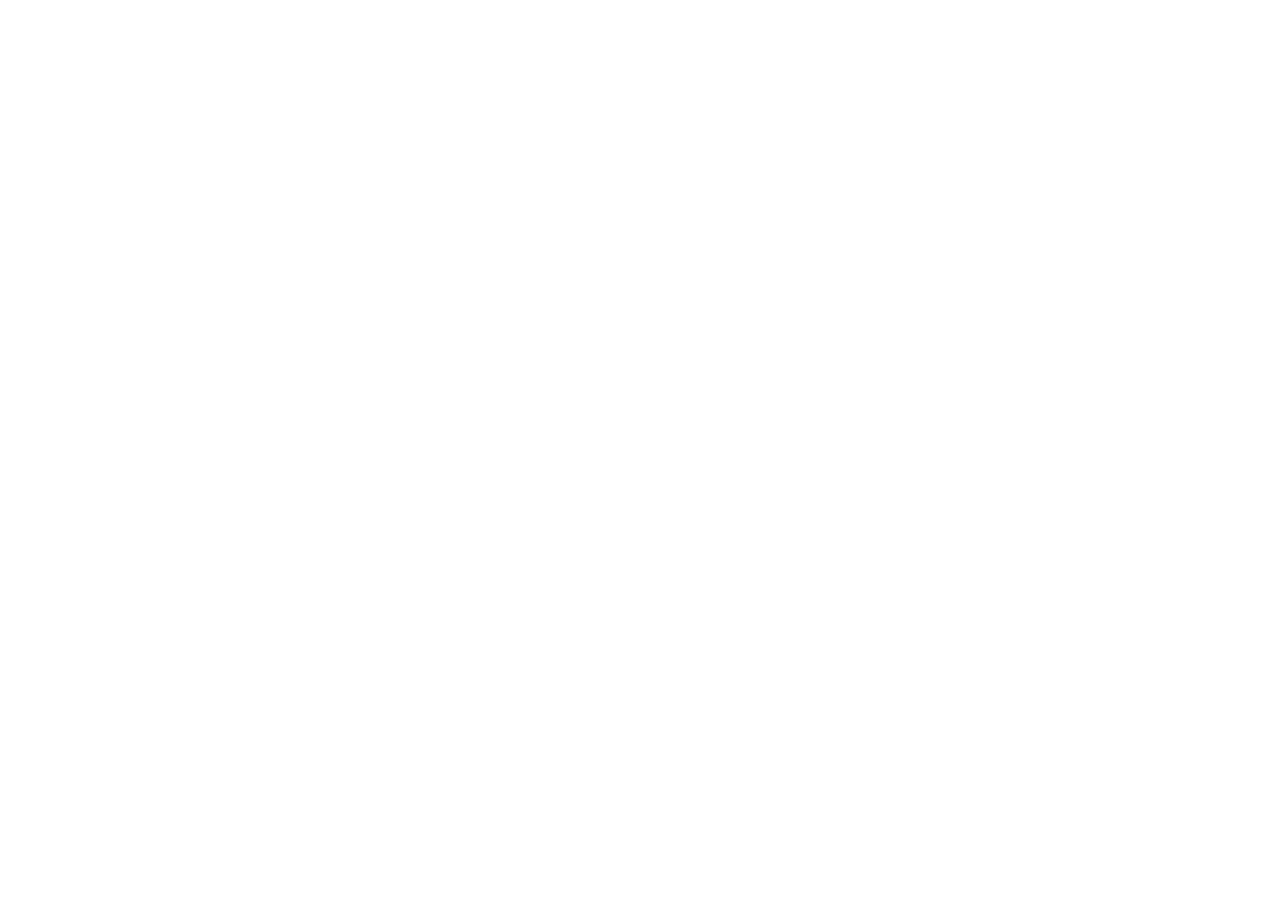
==== Expense Tracker/index.html @ 783304b2 "2nd" ====
<!DOCTYPE html>
<html lang="en">
<head>
    <meta charset="UTF-8">
    <meta http-equiv="X-UA-Compatible" content="IE=edge">
    <meta name="viewport" content="width=device-width, initial-scale=1.0">
    <script src="./app.js"></script>
    <title>Document</title>
</head>
<body>
    
</body>
</html>
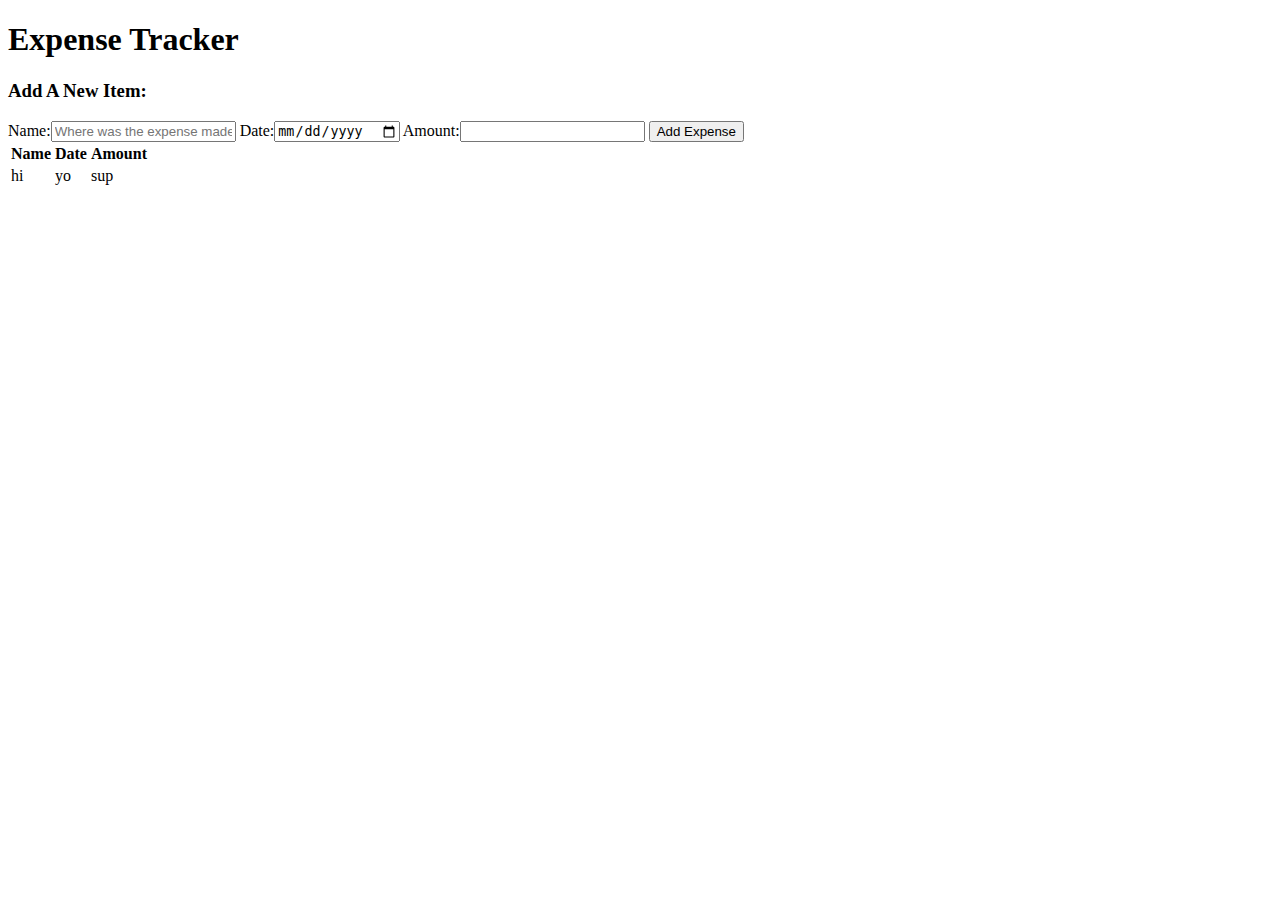
==== commit e7a13420: "ugly input fields and table" ====
--- a/Expense Tracker/index.html
+++ b/Expense Tracker/index.html
@@ -5,9 +5,28 @@
     <meta http-equiv="X-UA-Compatible" content="IE=edge">
     <meta name="viewport" content="width=device-width, initial-scale=1.0">
     <script src="./app.js"></script>
-    <title>Document</title>
+    <title>Expense Tracker</title>
 </head>
 <body>
-    
+    <main>
+        <h1>Expense Tracker</h1>
+        <h3>Add A New Item:</h3>
+        Name:<input id="name" type="text" placeholder="Where was the expense made?">
+        Date:<input id="date" type="date" placeholder="mm/dd/yyyy">
+        Amount:<input id="amount" type="number">
+        <button>Add Expense</button>
+        <table>
+            <tr>
+                <th>Name</th>
+                <th>Date</th>
+                <th>Amount</th>
+            </tr>
+            <tr>
+                <td>hi</td>
+                <td>yo</td>
+                <td>sup</td>
+            </tr>
+        </table>
+    </main>
 </body>
 </html>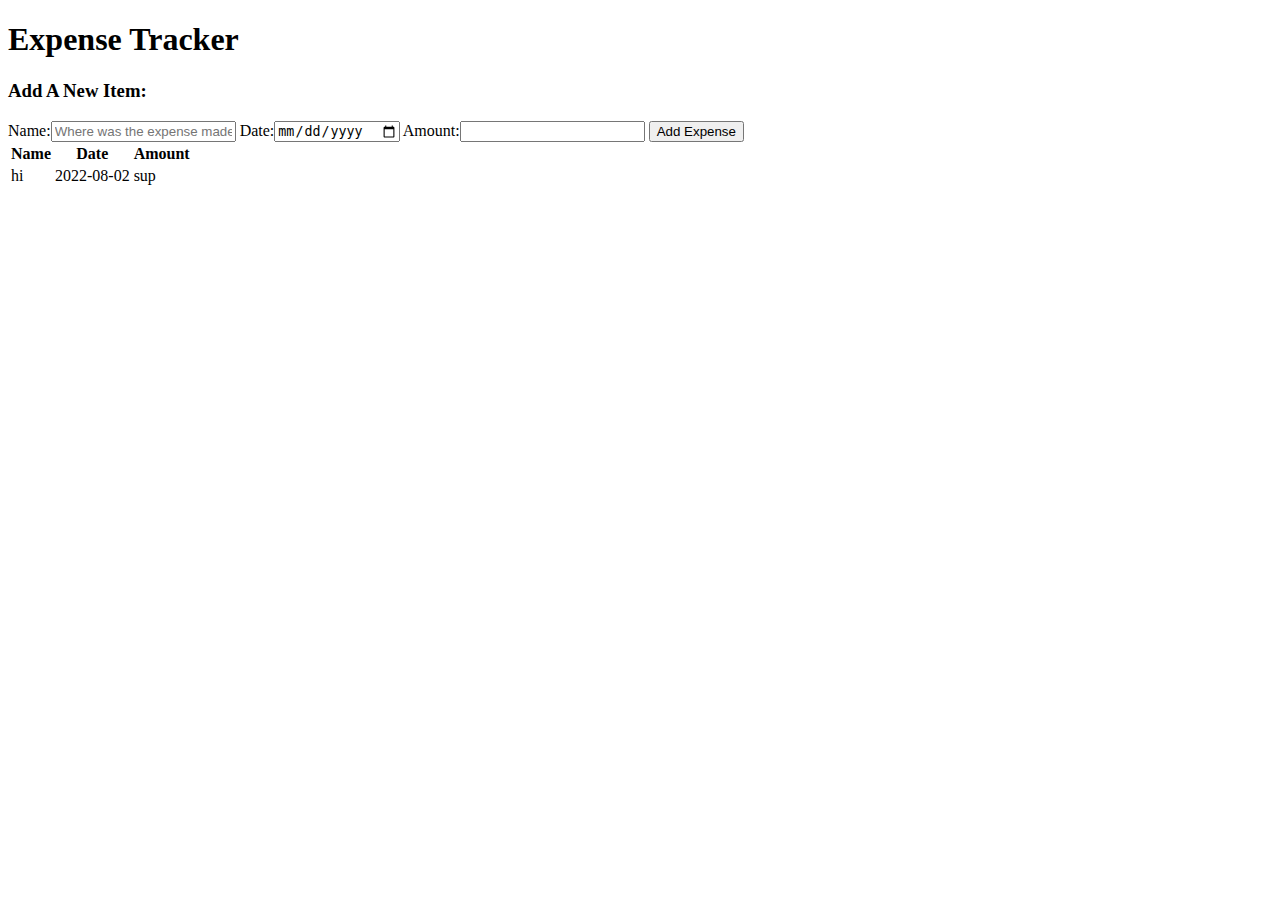
==== commit 11758c21: "adding some JS" ====
--- a/Expense Tracker/index.html
+++ b/Expense Tracker/index.html
@@ -7,25 +7,27 @@
     <script src="./app.js"></script>
     <title>Expense Tracker</title>
 </head>
-<body>
+<body onload="addTable()">
     <main>
         <h1>Expense Tracker</h1>
         <h3>Add A New Item:</h3>
         Name:<input id="name" type="text" placeholder="Where was the expense made?">
         Date:<input id="date" type="date" placeholder="mm/dd/yyyy">
         Amount:<input id="amount" type="number">
-        <button>Add Expense</button>
+        <button id="button">Add Expense</button>
         <table>
-            <tr>
-                <th>Name</th>
-                <th>Date</th>
-                <th>Amount</th>
-            </tr>
-            <tr>
-                <td>hi</td>
-                <td>yo</td>
-                <td>sup</td>
-            </tr>
+            <tbody>
+                <tr>
+                    <th>Name</th>
+                    <th>Date</th>
+                    <th>Amount</th>
+                </tr>
+                <tr>
+                    <td>hi</td>
+                    <td>2022-08-02</td>
+                    <td>sup</td>
+                </tr>
+            </tbody>
         </table>
     </main>
 </body>
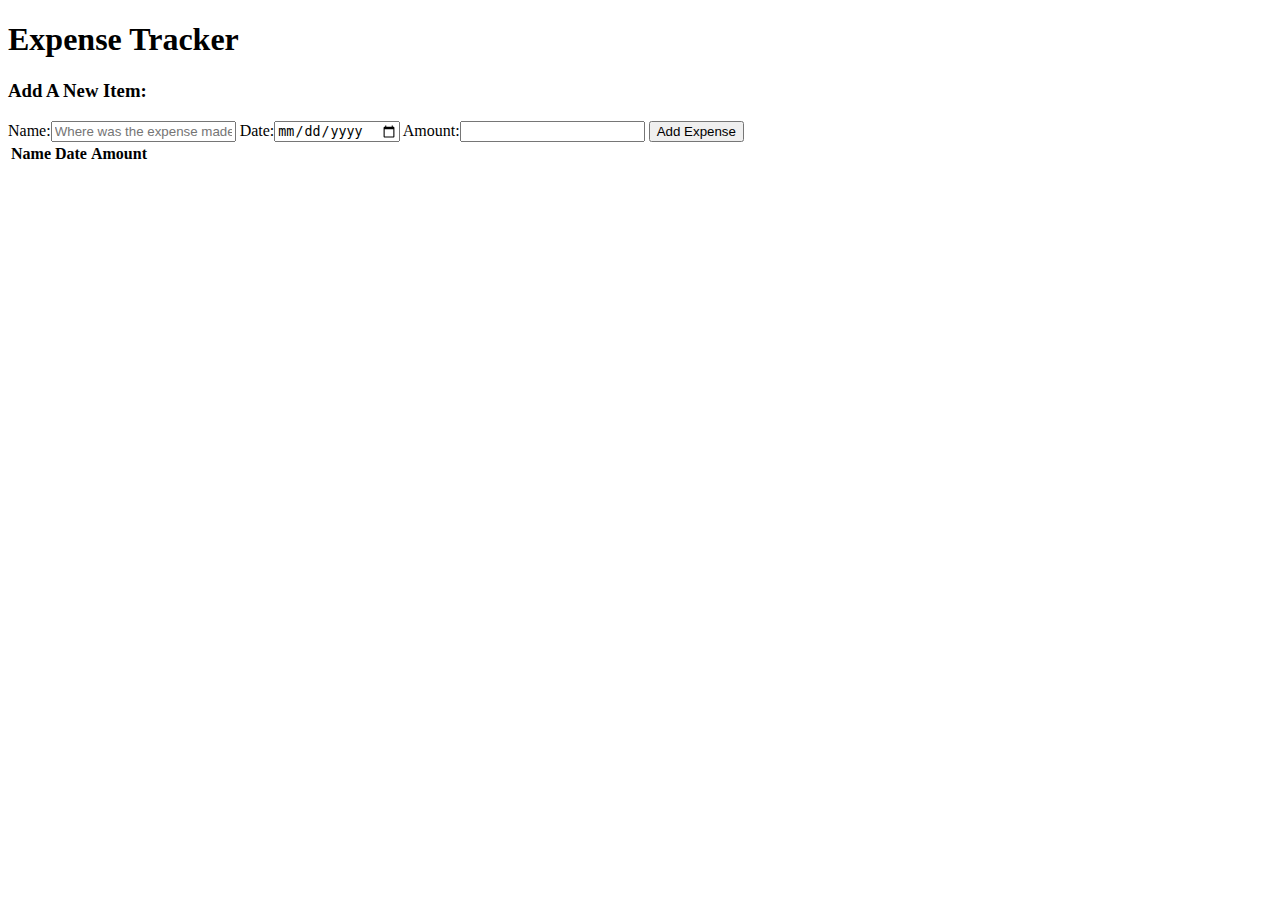
==== commit 44b11218: "finishing simple project idea" ====
--- a/Expense Tracker/index.html
+++ b/Expense Tracker/index.html
@@ -22,11 +22,6 @@
                     <th>Date</th>
                     <th>Amount</th>
                 </tr>
-                <tr>
-                    <td>hi</td>
-                    <td>2022-08-02</td>
-                    <td>sup</td>
-                </tr>
             </tbody>
         </table>
     </main>
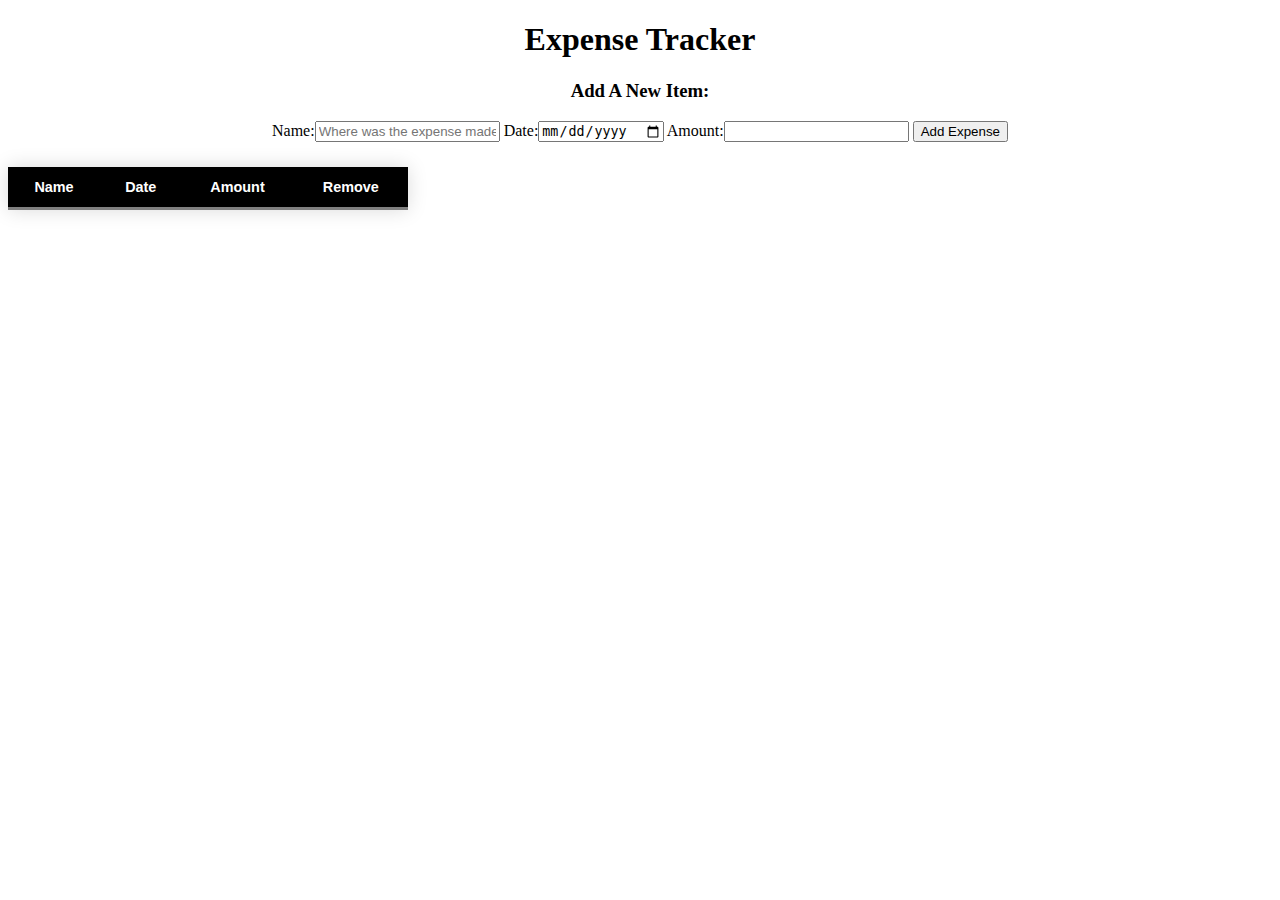
==== commit d5163a64: "Adding style" ====
--- a/Expense Tracker/index.html
+++ b/Expense Tracker/index.html
@@ -5,6 +5,7 @@
     <meta http-equiv="X-UA-Compatible" content="IE=edge">
     <meta name="viewport" content="width=device-width, initial-scale=1.0">
     <script src="./app.js"></script>
+    <link rel="stylesheet" href="style.css">
     <title>Expense Tracker</title>
 </head>
 <body onload="addTable()">
@@ -17,11 +18,14 @@
         <button id="button">Add Expense</button>
         <table>
             <tbody>
-                <tr>
-                    <th>Name</th>
-                    <th>Date</th>
-                    <th>Amount</th>
-                </tr>
+                <thead>
+                    <tr>
+                        <th>Name</th>
+                        <th>Date</th>
+                        <th>Amount</th>
+                        <th>Remove</th>
+                    </tr>
+                </thead>
             </tbody>
         </table>
     </main>
--- a/Expense Tracker/style.css
+++ b/Expense Tracker/style.css
@@ -0,0 +1,51 @@
+main {
+    text-align: center;
+}
+
+table {
+    border-collapse: collapse;
+    margin: 25px 0;
+    font-size: 0.9em;
+    font-family: sans-serif;
+    min-width: 400px;
+    box-shadow: 0 0 20px rgba(0, 0, 0, 0.15);
+}
+
+table thead tr {
+    background-color: #000000;
+    color: #ffffff;
+    text-align: center;
+    border-bottom: 3px solid grey;
+}
+
+table th,
+table td {
+    padding: 12px 15px;
+}
+
+table tbody tr {
+    border-bottom: 1px solid #dddddd;
+}
+
+table tbody td {
+    border-right: 1px solid #dddddd;
+}
+
+table tbody tr:nth-of-type(odd) {
+    background-color: #1a1a1a;
+    color: #ffffff;
+}
+
+table tbody tr:nth-of-type(even) {
+    background-color: #000000;
+    color: #ffffff;
+}
+
+table tbody tr:last-of-type {
+    border-bottom: 2px solid #009879;
+}
+
+table tbody tr.active-row {
+    font-weight: bold;
+    color: #009879;
+}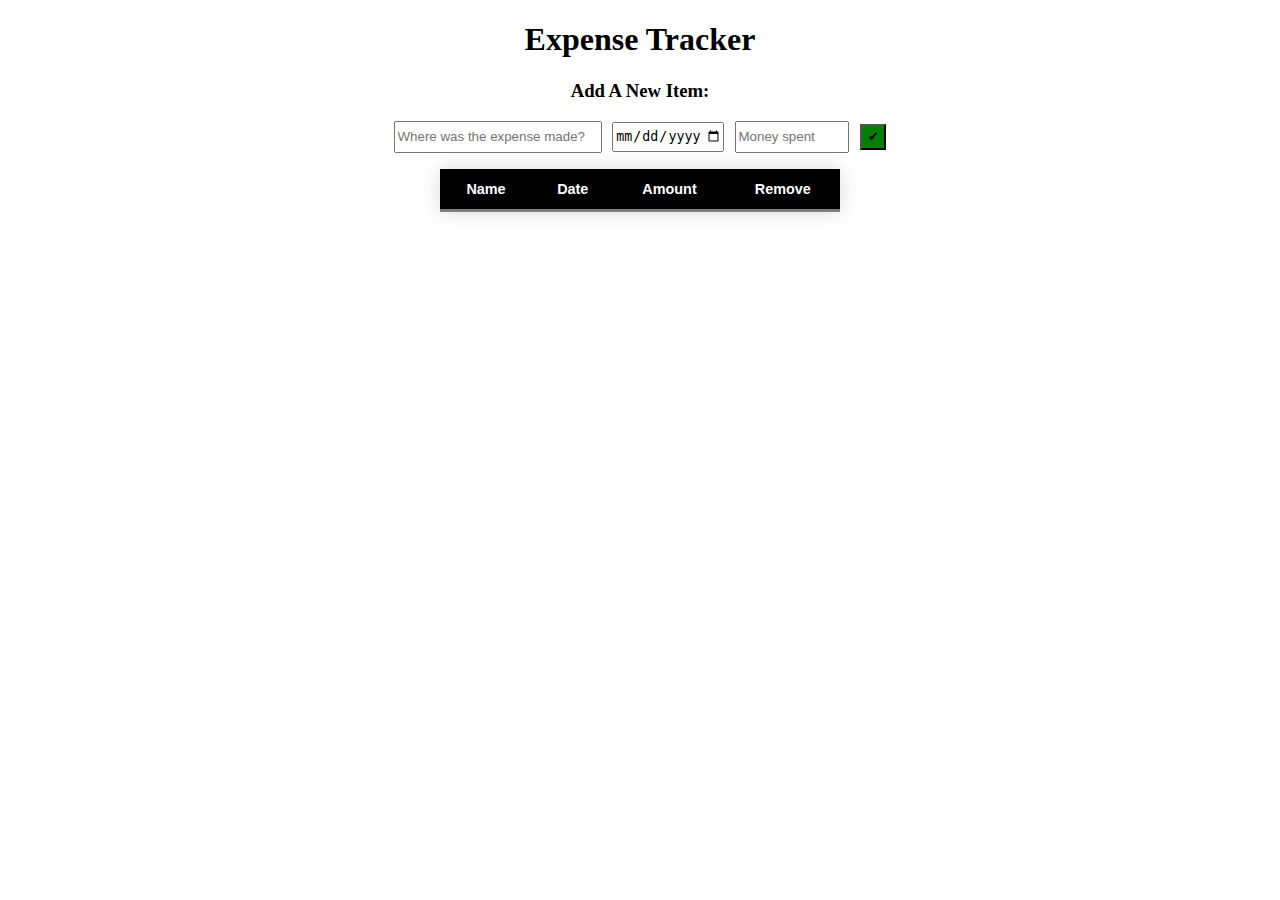
==== commit 51e00b48: "Fixing style and some html" ====
--- a/Expense Tracker/index.html
+++ b/Expense Tracker/index.html
@@ -12,10 +12,12 @@
     <main>
         <h1>Expense Tracker</h1>
         <h3>Add A New Item:</h3>
-        Name:<input id="name" type="text" placeholder="Where was the expense made?">
-        Date:<input id="date" type="date" placeholder="mm/dd/yyyy">
-        Amount:<input id="amount" type="number">
-        <button id="button">Add Expense</button>
+        <div class="inputs">
+            <input id="name" type="text" placeholder="Where was the expense made?">
+            <input id="date" type="date">
+            <input id="amount" type="number" placeholder="Money spent">
+            <button id="button">✔</button>
+        </div>
         <table>
             <tbody>
                 <thead>
--- a/Expense Tracker/style.css
+++ b/Expense Tracker/style.css
@@ -2,9 +2,14 @@
     text-align: center;
 }
 
+.inputs {
+    margin-bottom: 1rem;
+}
+
 table {
     border-collapse: collapse;
-    margin: 25px 0;
+    margin-left: auto;
+    margin-right: auto;
     font-size: 0.9em;
     font-family: sans-serif;
     min-width: 400px;
@@ -29,6 +34,7 @@
 
 table tbody td {
     border-right: 1px solid #dddddd;
+    border-left: 1px solid #dddddd;
 }
 
 table tbody tr:nth-of-type(odd) {
@@ -42,10 +48,42 @@
 }
 
 table tbody tr:last-of-type {
-    border-bottom: 2px solid #009879;
+    border-bottom: 2px solid gery;
 }
 
 table tbody tr.active-row {
     font-weight: bold;
     color: #009879;
+}
+
+.delBtn {
+    background-color: red;
+    width: 50%;
+    height: 50%;
+    text-align: center;
+}
+
+#button {
+    background-color: green;
+    width: 2em;
+    height: 2em;
+    text-align: left;
+}
+
+#name {
+    margin-right: 0.5em;
+    width: 15em;
+    height: 2em; 
+}
+
+#date {
+    margin-right: 0.5em;
+    width: 8em;
+    height: 2em; 
+}
+
+#amount {
+    margin-right: 0.5em;
+    width: 8em;
+    height: 2em;   
 }